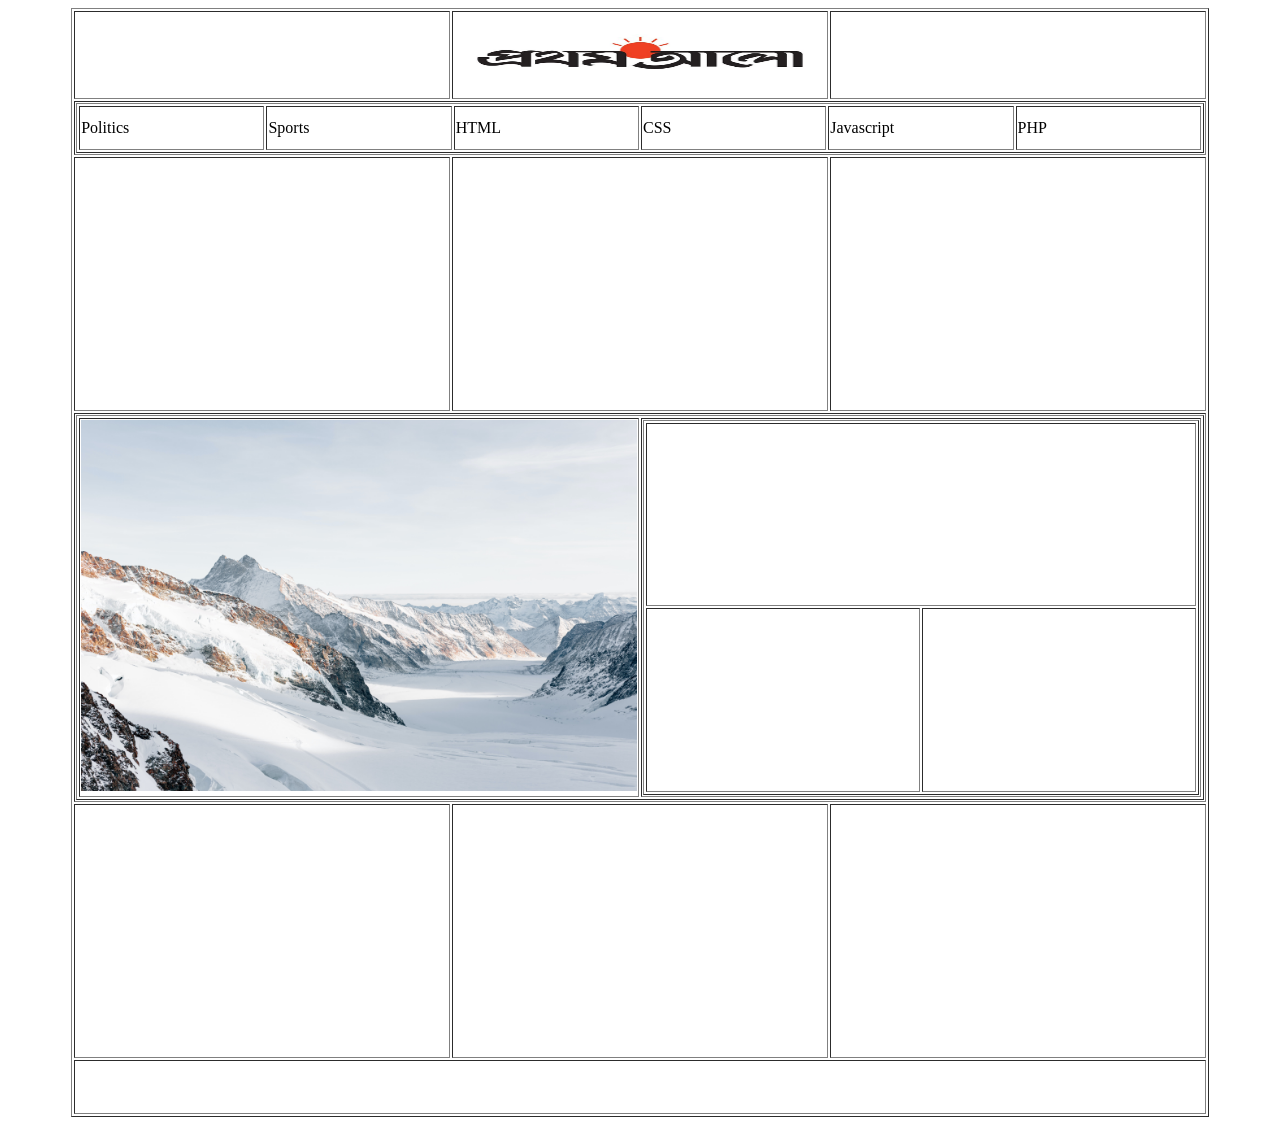
==== day_06/index.html @ 9975a905 "class_06" ====
<!DOCTYPE html>
<html lang="en">
<head>
    <meta charset="UTF-8">
    <meta http-equiv="X-UA-Compatible" content="IE=edge">
    <meta name="viewport" content="width=device-width, initial-scale=1.0">
    <title>Home</title>
</head>
<body>
    <table align="center" width="90%" border="1px">
        <tr>
            <td height="80px" > </td>
            <td height="80px" width="33.33%">
                <img src="logo.jpg" alt="" height="100%" width="100%">
            </td>
            <td></td>
        </tr>
        <tr>
            <td height="50px" colspan="3">
                <table border="1px" width="100%" height="100%">
                    <tr>
                        <td width="16.666%">Politics</td>
                        <td width="16.666%">Sports</td>
                        <td width="16.666%">HTML</td>
                        <td width="16.666%">CSS</td>
                        <td width="16.666%">Javascript</td>
                        <td width="16.666%">PHP</td>
                    </tr>
                </table>
            </td>
        </tr>
        <tr>
            <td height="250px"></td>
            <td></td>
            <td></td>
        </tr>
        <tr>
            <td height="300px" colspan="3">
                <table border="1px" height="100%" width="100%">
                    <tr>
                        <td>
                            <img src="pic_1.jpg" alt="" height="100%" width="100%">
                        </td>
                        <td width="50%">
                            <table border="1px" height="100%" width="100%">
                                <tr>
                                    <td colspan="2"></td>
                                </tr>
                                <tr>
                                    <td></td>
                                    <td></td>
                                </tr>
                            </table>
                        </td>
                    </tr>
                </table>
            </td>
        </tr>
        <tr>
            <td height="250px"></td>
            <td></td>
            <td></td>
        </tr>
        <tr>
            <td height="50px" colspan="3"></td>
        </tr>
    </table>
</body>
</html>
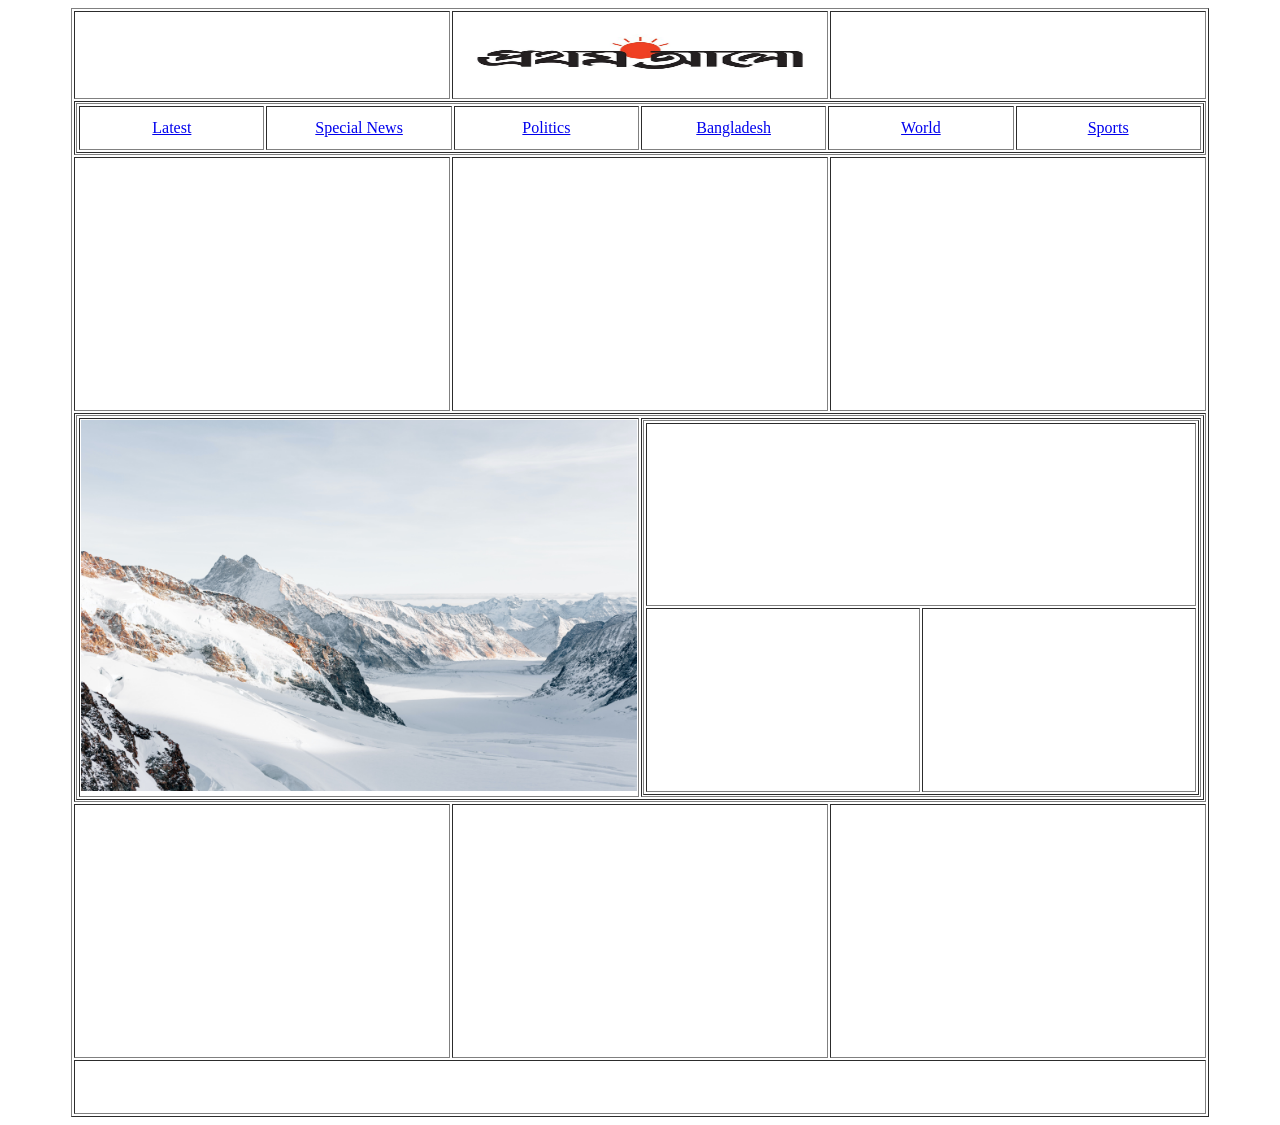
==== commit c9eb046c: "day_06 file edited" ====
--- a/day_06/index.html
+++ b/day_06/index.html
@@ -19,12 +19,24 @@
             <td height="50px" colspan="3">
                 <table border="1px" width="100%" height="100%">
                     <tr>
-                        <td width="16.666%">Politics</td>
-                        <td width="16.666%">Sports</td>
-                        <td width="16.666%">HTML</td>
-                        <td width="16.666%">CSS</td>
-                        <td width="16.666%">Javascript</td>
-                        <td width="16.666%">PHP</td>
+                        <td width="16.666%" align="center">
+                            <a href="https://www.prothomalo.com/collection/latest" target="_blank">Latest</a>
+                        </td>
+                        <td width="16.666%" align="center">
+                            <a href="https://www.prothomalo.com/collection/special-news" target="_blank">Special News</a>
+                        </td>
+                        <td width="16.666%" align="center">
+                            <a href="https://www.prothomalo.com/politics" target="_blank">Politics</a>
+                        </td>
+                        <td width="16.666%" align="center">
+                            <a href="https://www.prothomalo.com/bangladesh" target="_blank">Bangladesh</a>
+                        </td>
+                        <td width="16.666%" align="center">
+                            <a href="https://www.prothomalo.com/world" target="_blank">World</a>
+                        </td>
+                        <td width="16.666%" align="center">
+                            <a href="https://www.prothomalo.com/sports" target="_blank">Sports</a>
+                        </td>
                     </tr>
                 </table>
             </td>
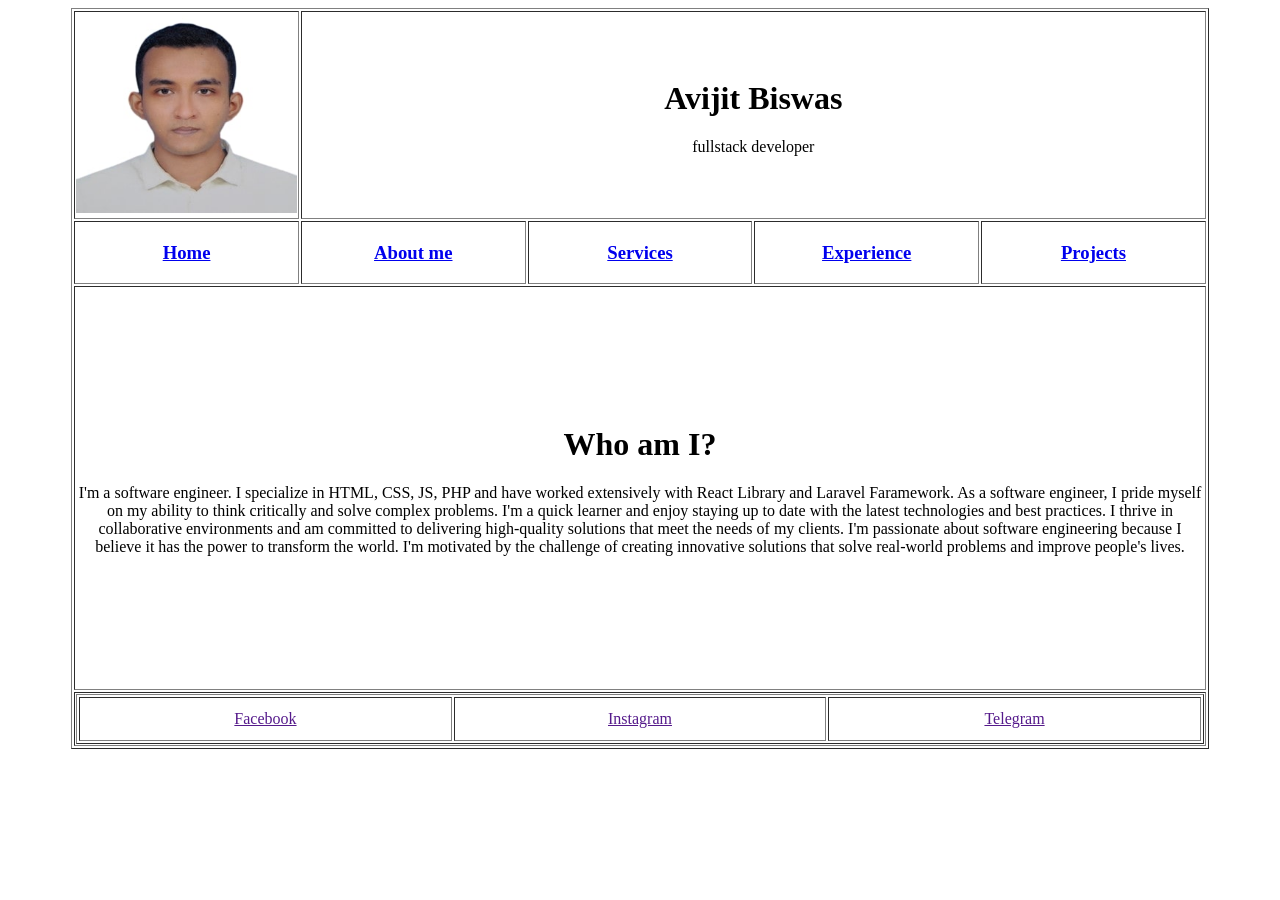
==== commit 31408f38: "day_06 homework done" ====
--- a/day_06/index.html
+++ b/day_06/index.html
@@ -7,75 +7,56 @@
     <title>Home</title>
 </head>
 <body>
-    <table align="center" width="90%" border="1px">
+    <table border="1px" align="center" width="90%">
         <tr>
-            <td height="80px" > </td>
-            <td height="80px" width="33.33%">
-                <img src="logo.jpg" alt="" height="100%" width="100%">
+            <td height="200px">
+                <img src="me.jpg" alt="" height="200px" width="100%"> 
             </td>
-            <td></td>
+            <td colspan="4" align="center">
+                <h1>Avijit Biswas</h1>
+                <p>fullstack developer</p>
+            </td>
         </tr>
         <tr>
-            <td height="50px" colspan="3">
-                <table border="1px" width="100%" height="100%">
+            <td height="50px" width="20%" align="center">
+                <a href="index.html"><h3>Home</h3></a>
+            </td>
+            <td width="20%" align="center">
+                <a href="about_me.html"><h3>About me</h3></a>
+            </td>
+            <td width="20%" align="center">
+                <a href="services.html"><h3>Services</h3></a>
+            </td>
+            <td width="20%" align="center">
+                <a href="experience.html"><h3>Experience</h3></a>
+            </td>
+            <td width="20%" align="center">
+                <a href="projects.html"><h3>Projects</h3></a>
+            </td>
+        </tr>
+        <tr>
+            <td height="400px" colspan="5" align="center">
+                <h1>Who am I?</h1>
+                <p>I'm a software engineer. I specialize in HTML, CSS, JS, PHP and have worked extensively with React Library and Laravel Faramework. As a software engineer, I pride myself on my ability to think critically and solve complex problems. I'm a quick learner and enjoy staying up to date with the latest technologies and best practices. I thrive in collaborative environments and am committed to delivering high-quality solutions that meet the needs of my clients. I'm passionate about software engineering because I believe it has the power to transform the world. I'm motivated by the challenge of creating innovative solutions that solve real-world problems and improve people's lives.</p>
+            </td>
+        </tr>
+        <tr>
+            <td height="50px" colspan="5">
+                <table border="1px" height="100%" width="100%">
                     <tr>
-                        <td width="16.666%" align="center">
-                            <a href="https://www.prothomalo.com/collection/latest" target="_blank">Latest</a>
+                        <td width="33.333%" align="center">
+                            <a href="">Facebook</a>
                         </td>
-                        <td width="16.666%" align="center">
-                            <a href="https://www.prothomalo.com/collection/special-news" target="_blank">Special News</a>
+                        <td width="33.333%" align="center">
+                            <a href="">Instagram</a>
                         </td>
-                        <td width="16.666%" align="center">
-                            <a href="https://www.prothomalo.com/politics" target="_blank">Politics</a>
-                        </td>
-                        <td width="16.666%" align="center">
-                            <a href="https://www.prothomalo.com/bangladesh" target="_blank">Bangladesh</a>
-                        </td>
-                        <td width="16.666%" align="center">
-                            <a href="https://www.prothomalo.com/world" target="_blank">World</a>
-                        </td>
-                        <td width="16.666%" align="center">
-                            <a href="https://www.prothomalo.com/sports" target="_blank">Sports</a>
+                        <td width="33.333%" align="center">
+                            <a href="">Telegram</a>
                         </td>
                     </tr>
                 </table>
             </td>
         </tr>
-        <tr>
-            <td height="250px"></td>
-            <td></td>
-            <td></td>
-        </tr>
-        <tr>
-            <td height="300px" colspan="3">
-                <table border="1px" height="100%" width="100%">
-                    <tr>
-                        <td>
-                            <img src="pic_1.jpg" alt="" height="100%" width="100%">
-                        </td>
-                        <td width="50%">
-                            <table border="1px" height="100%" width="100%">
-                                <tr>
-                                    <td colspan="2"></td>
-                                </tr>
-                                <tr>
-                                    <td></td>
-                                    <td></td>
-                                </tr>
-                            </table>
-                        </td>
-                    </tr>
-                </table>
-            </td>
-        </tr>
-        <tr>
-            <td height="250px"></td>
-            <td></td>
-            <td></td>
-        </tr>
-        <tr>
-            <td height="50px" colspan="3"></td>
-        </tr>
     </table>
 </body>
 </html>
